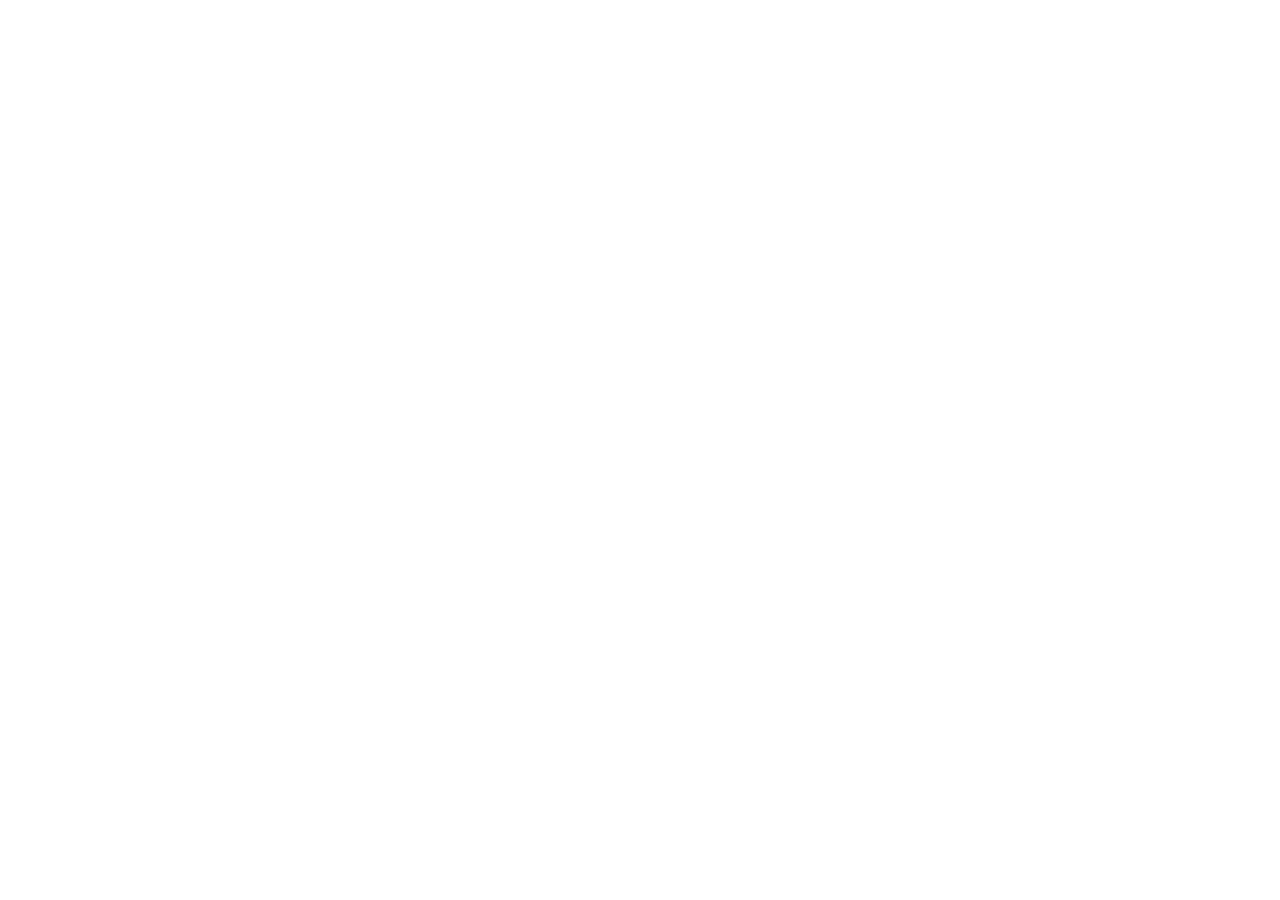
==== index.html @ 32be682d "Updates" ====
<!doctype html>
<html lang="en">
  <head>
    <meta charset="UTF-8" />
     <link rel="icon" type="image/svg+xml" href="/portfolio/vite.svg" />
    <meta name="viewport" content="width=device-width, initial-scale=1.0" />
    <title>Yarovenko Bogdan Portfolio</title>
    <script type="module" crossorigin src="/portfolio/assets/index-DjlrS9gv.js"></script>
    <link rel="modulepreload" crossorigin href="/portfolio/assets/vendor-CPWpJ27s.js">
    <link rel="modulepreload" crossorigin href="/portfolio/assets/vendor-three-BB7l2CHR.js">
    <link rel="modulepreload" crossorigin href="/portfolio/assets/vendor-motion-Dp7m5Ty-.js">
    <link rel="stylesheet" crossorigin href="/portfolio/assets/index-DueS192f.css">
  </head>
  <body>
    <div id="root"></div>
  </body>
</html>
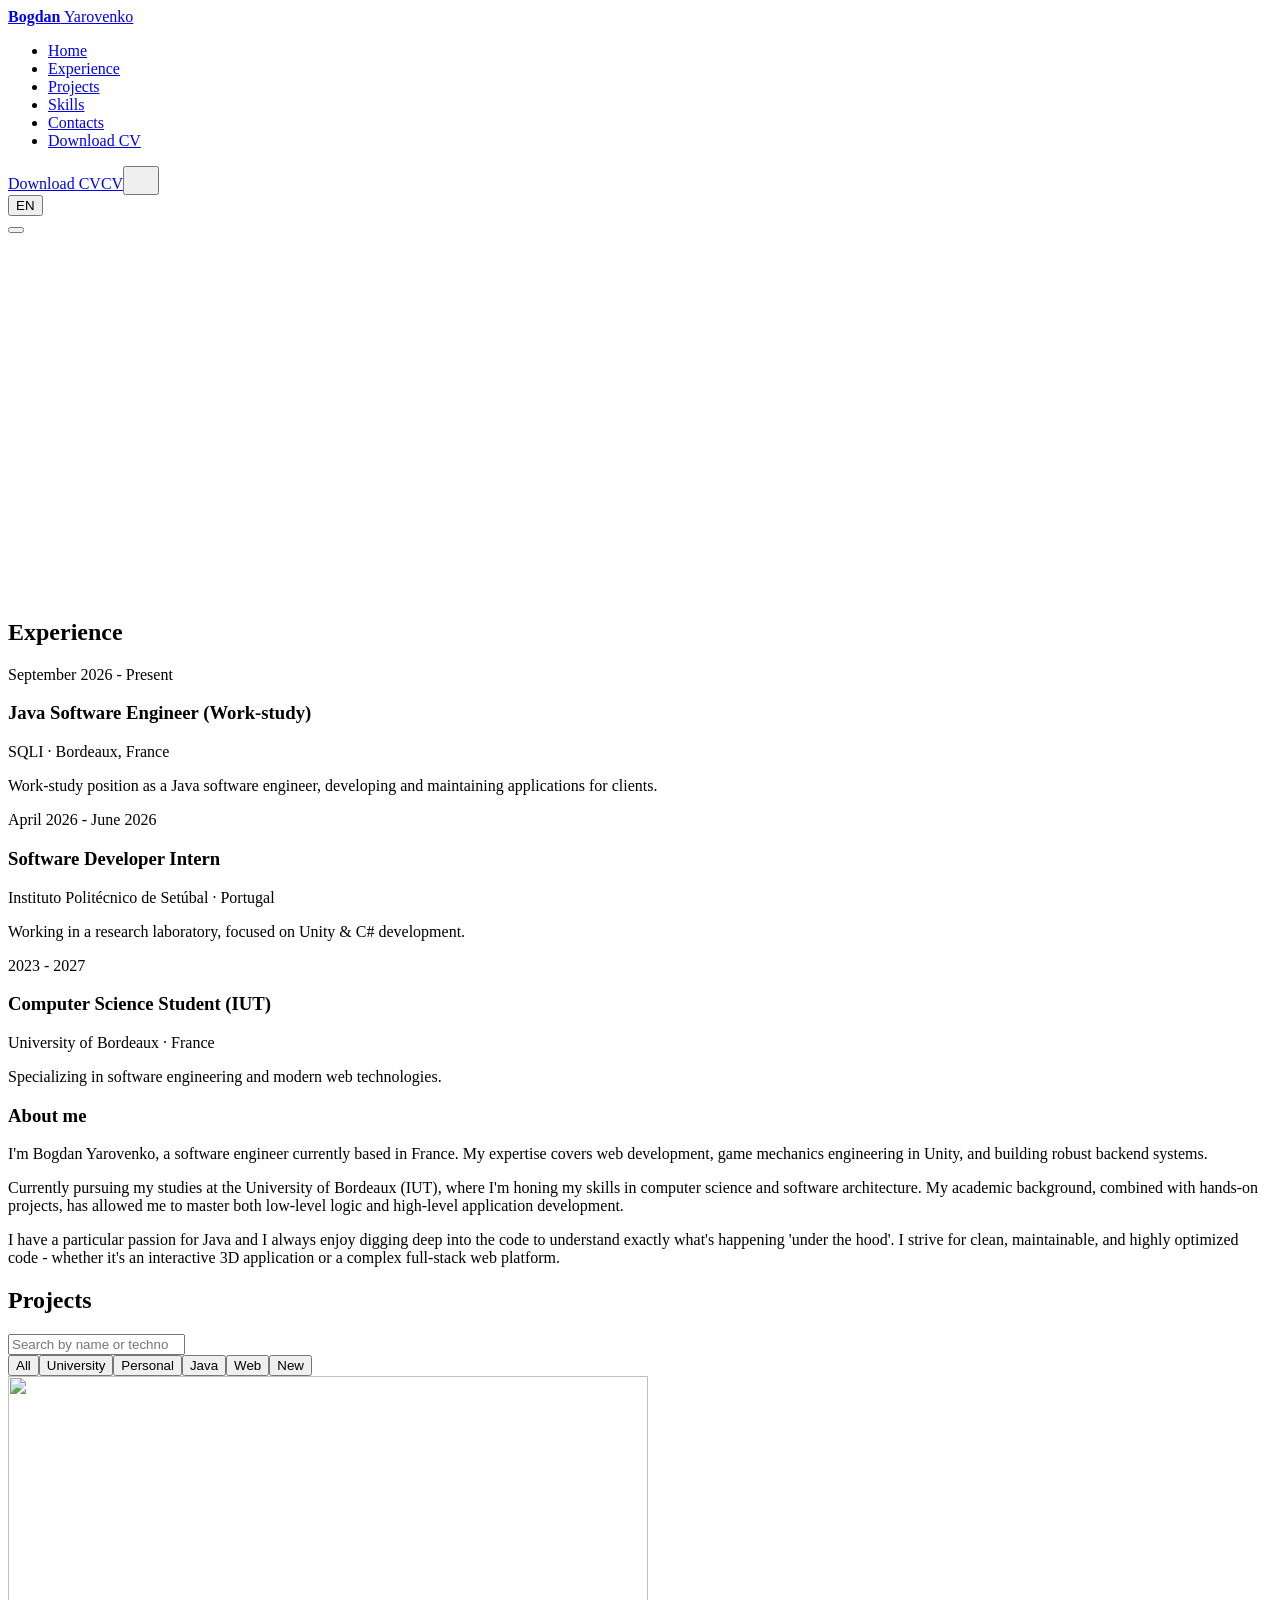
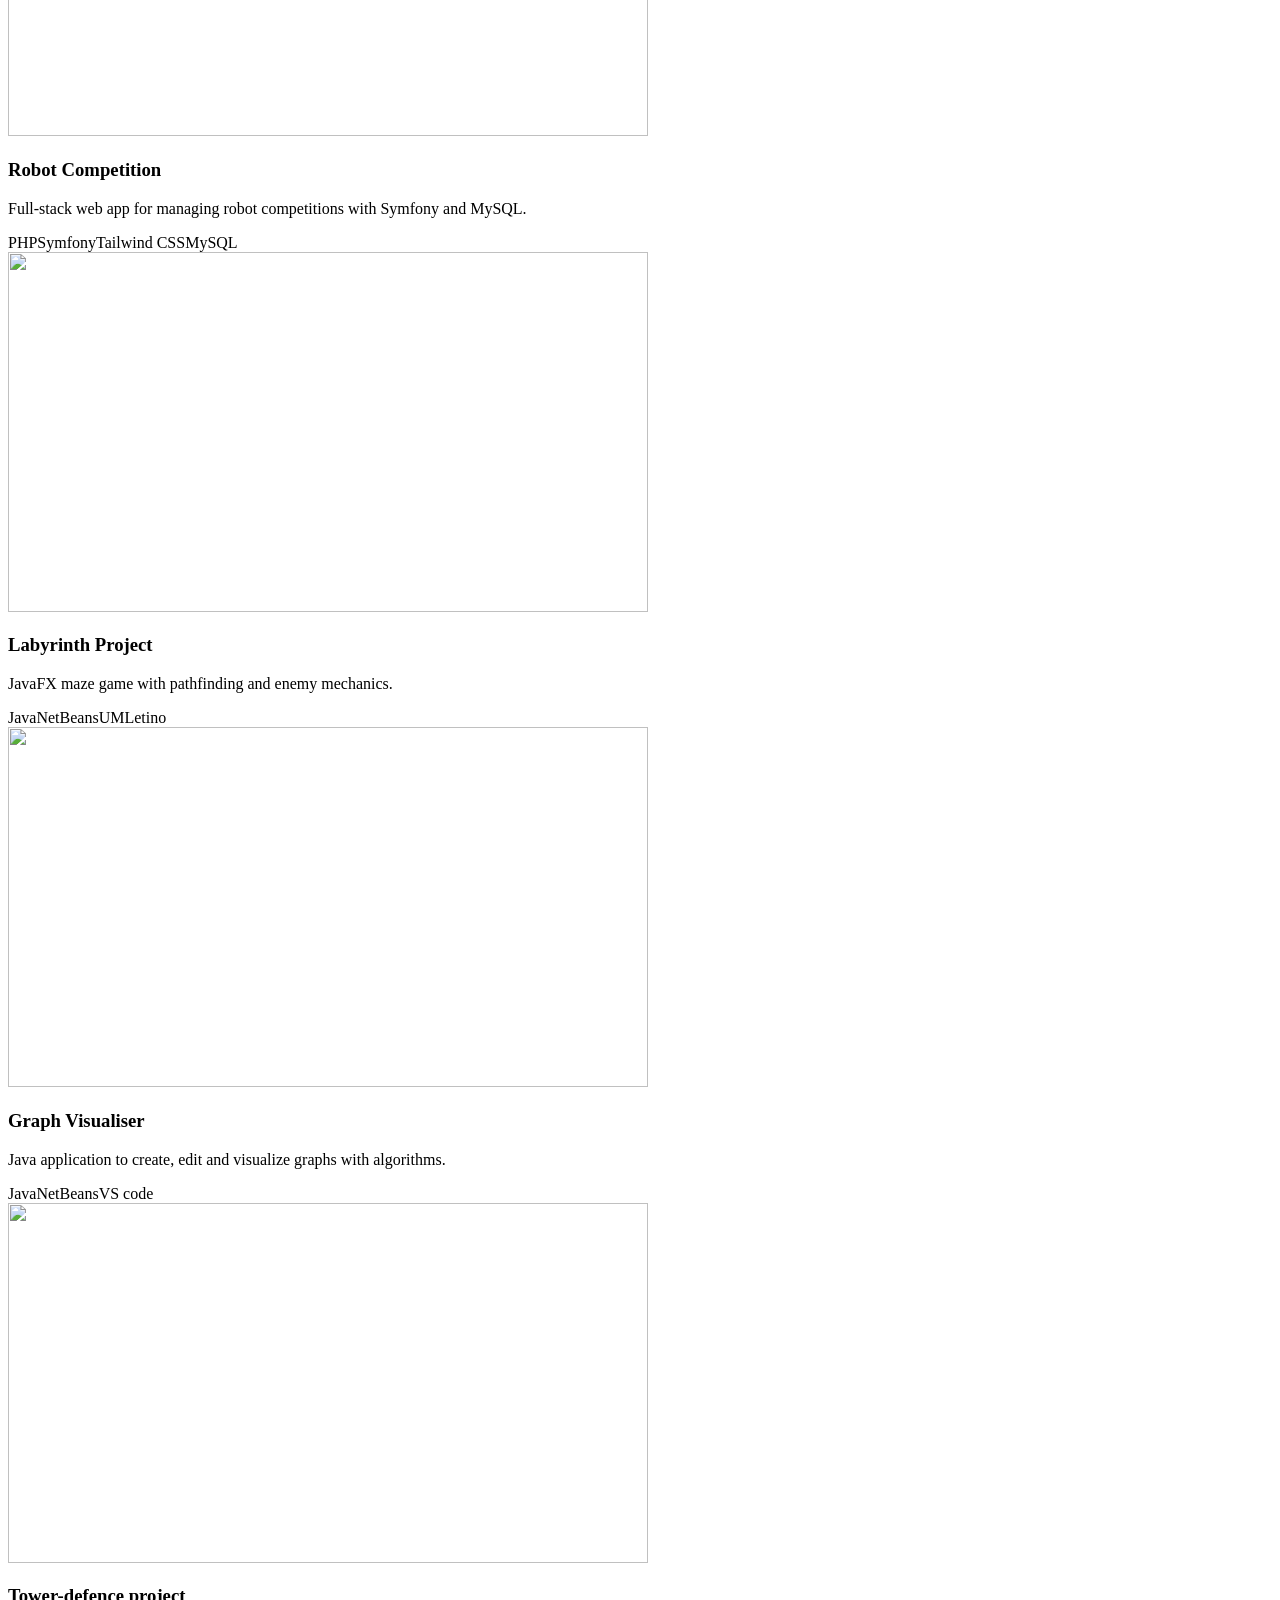
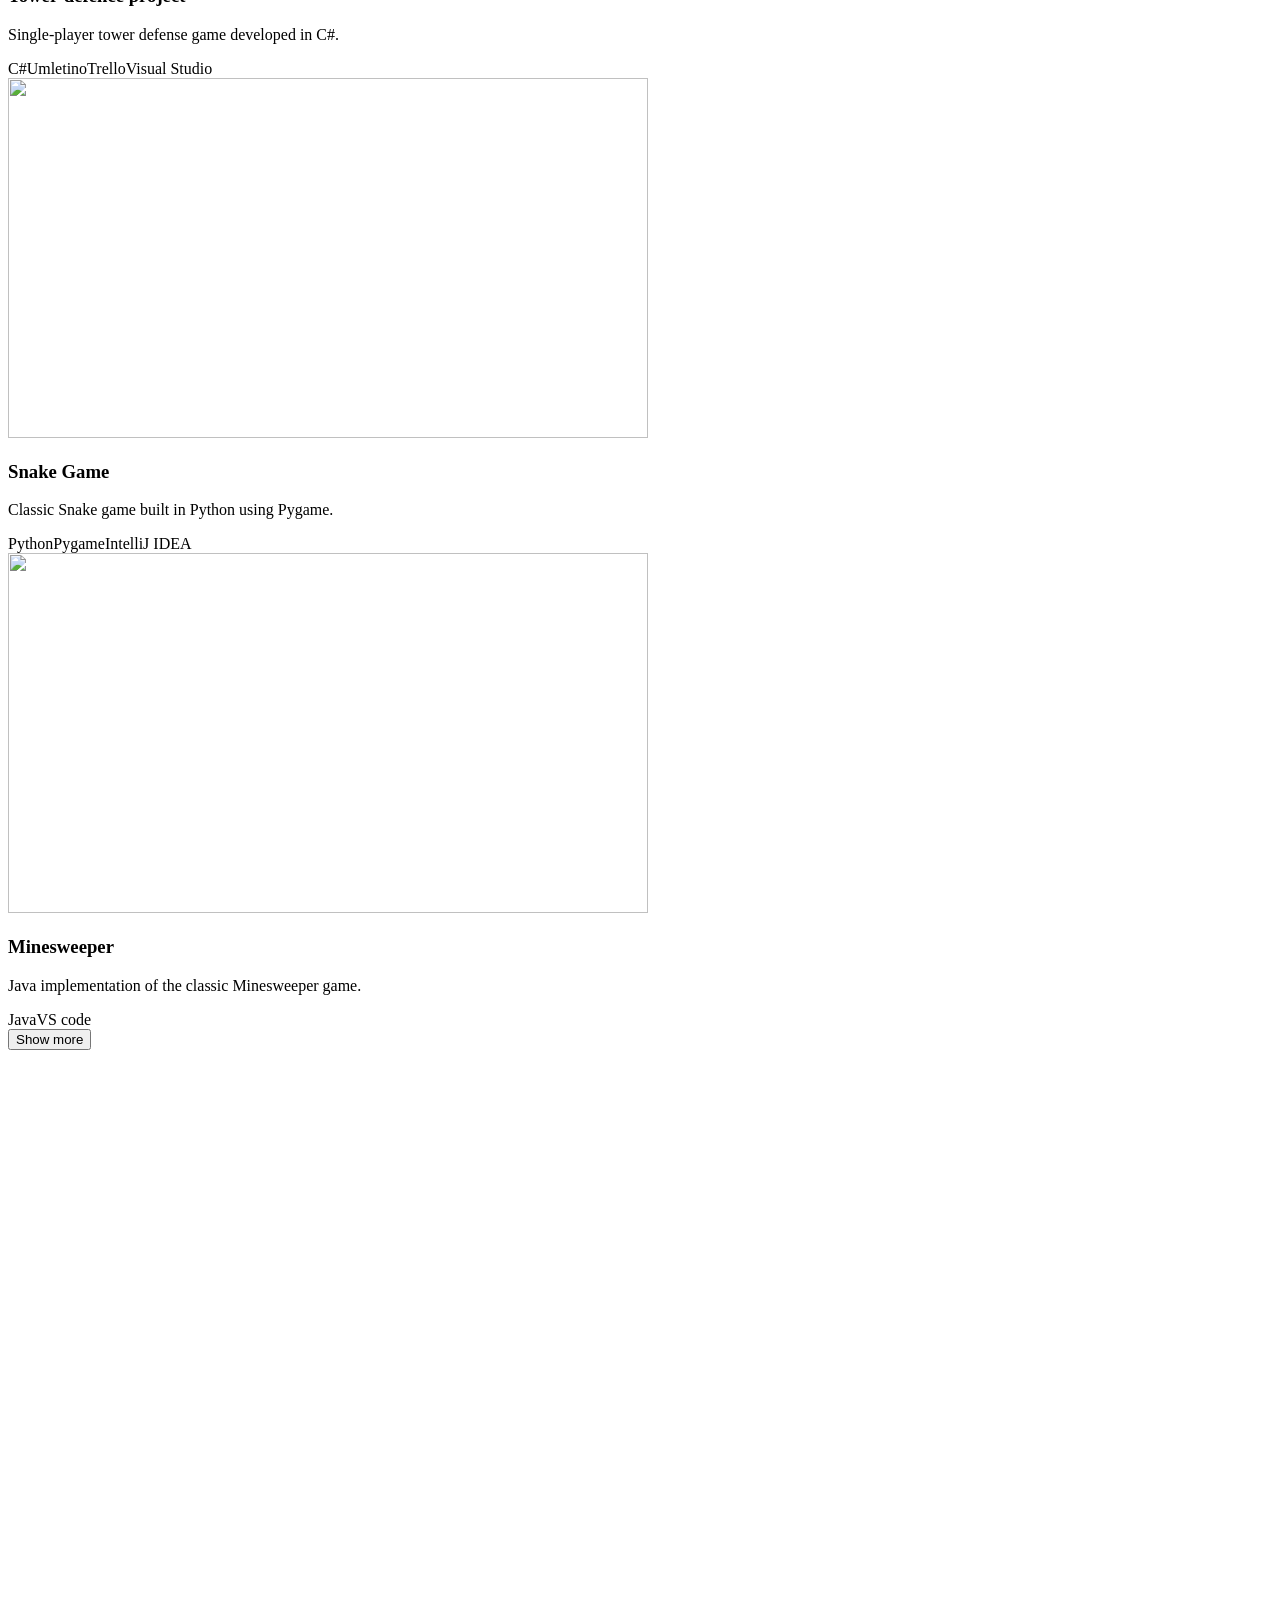
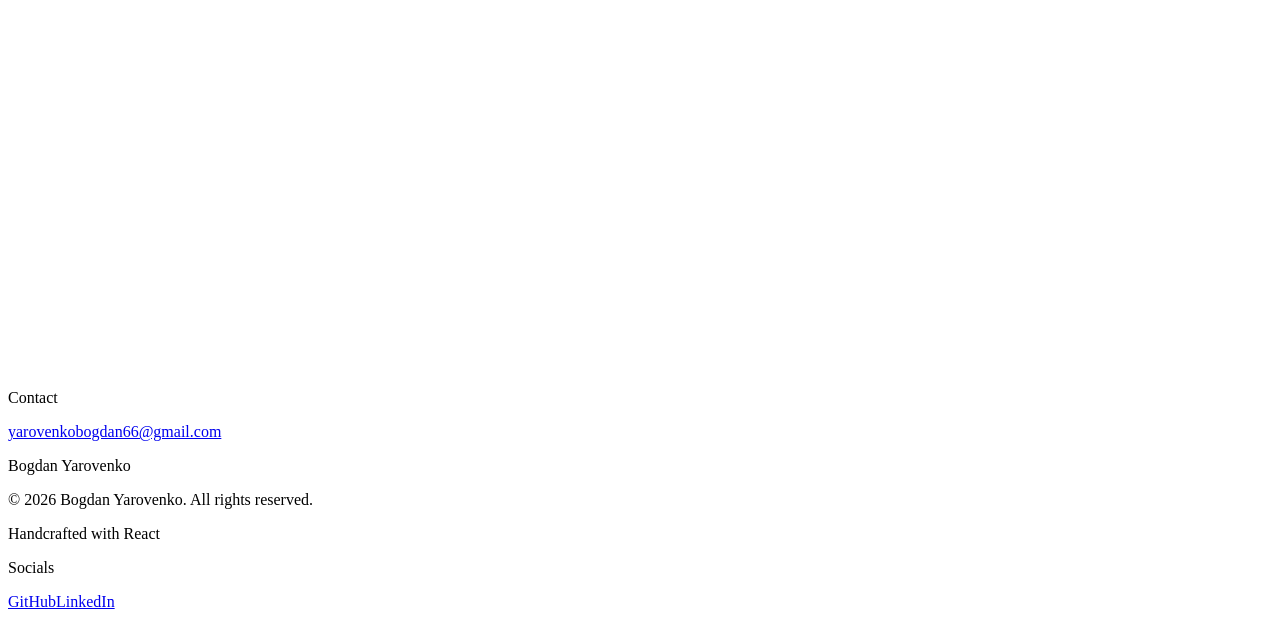
==== commit d0b0ec68: "Updates" ====
--- a/index.html
+++ b/index.html
@@ -2,16 +2,43 @@
 <html lang="en">
   <head>
     <meta charset="UTF-8" />
-     <link rel="icon" type="image/svg+xml" href="/portfolio/vite.svg" />
     <meta name="viewport" content="width=device-width, initial-scale=1.0" />
-    <title>Yarovenko Bogdan Portfolio</title>
-    <script type="module" crossorigin src="/portfolio/assets/index-DjlrS9gv.js"></script>
-    <link rel="modulepreload" crossorigin href="/portfolio/assets/vendor-CPWpJ27s.js">
-    <link rel="modulepreload" crossorigin href="/portfolio/assets/vendor-three-BB7l2CHR.js">
-    <link rel="modulepreload" crossorigin href="/portfolio/assets/vendor-motion-Dp7m5Ty-.js">
-    <link rel="stylesheet" crossorigin href="/portfolio/assets/index-DueS192f.css">
+    <title>Bogdan Yarovenko | Portfolio</title>
+    
+    <meta name="theme-color" content="#f5f5f5" media="(prefers-color-scheme: light)" />
+    <meta name="theme-color" content="#1c1c21" media="(prefers-color-scheme: dark)" />
+    <link rel="icon" type="image/svg+xml" href="/portfolio/favicon.svg" />
+    <link rel="canonical" href="https://bogdanyarovenko.github.io/portfolio/" />
+
+    <!-- Open Graph / social previews (crawlers don't run JS, so these must be static) -->
+    <meta property="og:type" content="website" />
+    <meta property="og:title" content="Bogdan Yarovenko | Portfolio" />
+    <meta property="og:description" content="Projects, skills and contact of Bogdan Yarovenko, software engineering student." />
+    <meta property="og:url" content="https://bogdanyarovenko.github.io/portfolio/" />
+    <meta property="og:image" content="https://bogdanyarovenko.github.io/portfolio/img/projects/portfolio2.webp" />
+    <meta name="twitter:card" content="summary_large_image" />
+
+    <link rel="preconnect" href="https://fonts.googleapis.com" />
+    <link rel="preconnect" href="https://fonts.gstatic.com" crossorigin />
+    <!-- Load fonts without blocking the first paint -->
+    <link rel="stylesheet" href="https://fonts.googleapis.com/css2?family=DM+Sans:wght@400;500;600;700&display=swap" media="print" onload="this.media='all'" />
+
+    <!-- Apply saved / system theme before React loads to avoid a light flash -->
+    <script>
+      try {
+        var t = localStorage.getItem("darkMode");
+        if (t === "dark" || (!t && matchMedia("(prefers-color-scheme: dark)").matches)) {
+          document.documentElement.classList.add("dark");
+        }
+      } catch (e) {}
+    </script>
+    <script type="module" crossorigin src="/portfolio/assets/index-BXDBNCL7.js"></script>
+    <link rel="stylesheet" crossorigin href="/portfolio/assets/index-BDMbwOWL.css">
+      <meta name="description" content="Portfolio of Bogdan Yarovenko, a software engineering student building web apps, games and tools."/>
   </head>
   <body>
-    <div id="root"></div>
+    <noscript>This portfolio needs JavaScript. Contact: yarovenkobogdan66@gmail.com</noscript>
+    <div id="root"><nav class="nav"><div class="container"><div class="nav-row"><a aria-current="page" class="logo active" href="/portfolio" data-discover="true"><strong>Bogdan</strong> Yarovenko</a><ul class="nav-list "><li><a aria-current="page" class="nav-list__link active" href="/portfolio" data-discover="true">Home</a></li><li><a href="#experience" class="nav-list__link">Experience</a></li><li><a href="#projects" class="nav-list__link">Projects</a></li><li><a href="#skills" class="nav-list__link">Skills</a></li><li><a href="#contacts" class="nav-list__link">Contacts</a></li><li class="mobile-cv-item"><a href="/portfolio/img/cv/cv_fr.pdf" class="nav-list__link cv-highlight" download="">Download CV</a></li></ul><div class="nav-tools"><a href="/portfolio/img/cv/cv_fr.pdf" class="nav-cv-btn" download=""><span class="cv-text-full">Download CV</span><span class="cv-text-short">CV</span></a><button class="theme-toggle" aria-label="Switch to dark mode"><div style="transform:none"><svg width="20" height="20" viewBox="0 0 24 24" fill="none" stroke="currentColor" stroke-width="2" stroke-linecap="round" stroke-linejoin="round" style="opacity:0;transform:scale(0.5)"><circle cx="12" cy="12" r="5"></circle><line x1="12" y1="1" x2="12" y2="3"></line><line x1="12" y1="21" x2="12" y2="23"></line><line x1="4.22" y1="4.22" x2="5.64" y2="5.64"></line><line x1="18.36" y1="18.36" x2="19.78" y2="19.78"></line><line x1="1" y1="12" x2="3" y2="12"></line><line x1="21" y1="12" x2="23" y2="12"></line><line x1="4.22" y1="19.78" x2="5.64" y2="18.36"></line><line x1="18.36" y1="5.64" x2="19.78" y2="4.22"></line></svg></div></button><div class="lang-switch"><button class="lang-current" aria-label="EN: Change language" aria-expanded="false">EN</button></div><button class="mobile-menu-btn " aria-label="Toggle menu" aria-expanded="false"><span></span><span></span><span></span></button></div></div></div></nav><main><header id="home" class="header"><div class="header__container"><div class="header__main"><div class="header__content" style="opacity:0;transform:translateX(-50px)"><h1 class="header__name">Bogdan Yarovenko</h1><p class="header__title_sub">Java Software Engineer @ SQLI · Bordeaux</p><p class="header__bio">Work-study software engineer at SQLI and computer science student at the University of Bordeaux. I build web applications, games and tools, with a soft spot for Java.</p><div class="header__actions"><a href="#projects" class="btn btn--primary">View Projects</a><a href="/portfolio/img/cv/cv_fr.pdf" class="btn btn--outline" download="">Download CV</a></div><div class="header__socials"><a href="https://www.linkedin.com/in/bogdan-yarovenko-5085b230b/" target="_blank" rel="noreferrer">LinkedIn</a><span class="separator" aria-hidden="true">/</span><a href="https://github.com/BogdanYarovenko" target="_blank" rel="noreferrer">GitHub</a></div></div><div class="header__visual" style="opacity:0;transform:scale(0.8)"><div class="code-snippet"><div class="code-header"><div class="code-dots"><span class="dot red"></span><span class="dot yellow"></span><span class="dot green"></span></div><span class="code-filename">bogdan_yarovenko.ts</span></div><div class="code-content"><pre><code><span class="keyword">const</span> dev = <!-- -->{<br/>  name: <span class="string">&quot;Bogdan Yarovenko&quot;</span>,<br/>  role: <span class="string">&quot;Java Software Engineer&quot;</span>,<br/>  company: <span class="string">&quot;SQLI&quot;</span>, <span class="comment">// work-study</span><br/>  location: <span class="string">&quot;Bordeaux, France&quot;</span>,<br/>  stack: [<br/>    <span class="string">&quot;Java&quot;</span>, <span class="string">&quot;C#&quot;</span>, <span class="string">&quot;JavaScript&quot;</span>,<br/>    <span class="string">&quot;React&quot;</span>, <span class="string">&quot;Symfony&quot;</span>, <span class="string">&quot;SQL&quot;</span><br/>  ],<br/>}<!-- -->;</code></pre></div></div></div></div></div></header><!--$?--><template id="B:0"></template><div style="padding:40px;text-align:center;color:var(--beige)">Loading...</div><!--/$--></main><footer class="footer"><div class="footer__wrapper"><div class="footer__col"><p class="footer__label">Contact</p><a href="mailto:yarovenkobogdan66@gmail.com" class="footer__link">yarovenkobogdan66@gmail.com</a></div><div class="footer__col footer__col--center"><p class="footer__name">Bogdan Yarovenko</p><p class="footer__copy">© <!-- -->2026<!-- --> Bogdan Yarovenko. <!-- -->All rights reserved.</p><p class="footer__handcrafted">Handcrafted with React</p></div><div class="footer__col footer__col--right"><p class="footer__label">Socials</p><div class="footer__socials"><a href="https://github.com/BogdanYarovenko" class="footer__social-btn" target="_blank" rel="noopener noreferrer">GitHub</a><a href="https://www.linkedin.com/in/bogdan-yarovenko-5085b230b/" class="footer__social-btn" target="_blank" rel="noopener noreferrer">LinkedIn</a></div></div></div></footer><script>requestAnimationFrame(function(){$RT=performance.now()});</script><div hidden id="S:0"><section class="section-about" id="experience"><div class="container"><div class="about-layout"><div class="about-timeline-section"><h2 class="section-title section-title--left">Experience</h2><div class="timeline"><div class="timeline-item"><div class="timeline-dot"></div><div class="timeline-date">September 2026 - Present</div><div class="timeline-info"><h3 class="timeline-role">Java Software Engineer (Work-study)</h3><p class="timeline-company">SQLI<!-- --> · <!-- -->Bordeaux, France</p><p class="timeline-desc">Work-study position as a Java software engineer, developing and maintaining applications for clients.</p></div></div><div class="timeline-item"><div class="timeline-dot"></div><div class="timeline-date">April 2026 - June 2026</div><div class="timeline-info"><h3 class="timeline-role">Software Developer Intern</h3><p class="timeline-company">Instituto Politécnico de Setúbal<!-- --> · <!-- -->Portugal</p><p class="timeline-desc">Working in a research laboratory, focused on Unity &amp; C# development.</p></div></div><div class="timeline-item"><div class="timeline-dot"></div><div class="timeline-date">2023 - 2027</div><div class="timeline-info"><h3 class="timeline-role">Computer Science Student (IUT)</h3><p class="timeline-company">University of Bordeaux<!-- --> · <!-- -->France</p><p class="timeline-desc">Specializing in software engineering and modern web technologies.</p></div></div></div></div><div class="about-content" id="about"><h3 class="about-subtitle">About me</h3><div class="about-description"><p>I'm Bogdan Yarovenko, a software engineer currently based in France. My expertise covers web development, game mechanics engineering in Unity, and building robust backend systems.</p><p>Currently pursuing my studies at the University of Bordeaux (IUT), where I'm honing my skills in computer science and software architecture. My academic background, combined with hands-on projects, has allowed me to master both low-level logic and high-level application development.</p><p>I have a particular passion for Java and I always enjoy digging deep into the code to understand exactly what's happening 'under the hood'. I strive for clean, maintainable, and highly optimized code - whether it's an interactive 3D application or a complex full-stack web platform.</p></div></div></div></div></section><section class="section section-projects" id="projects"><div class="container center-content"><h2 class="title-1">Projects</h2><input type="search" placeholder="Search by name or technology" aria-label="Search by name or technology" class="search-input" value=""/><div class="filter-buttons" role="group" aria-label="Filter projects"><button class="filter-btn active" aria-pressed="true">All</button><button class="filter-btn " aria-pressed="false">University</button><button class="filter-btn " aria-pressed="false">Personal</button><button class="filter-btn " aria-pressed="false">Java</button><button class="filter-btn " aria-pressed="false">Web</button><button class="filter-btn " aria-pressed="false">New</button></div><div class="projects-grid"><div class="project-card" role="button" tabindex="0"><div class="project-image-wrapper"><img src="/portfolio/img/projects/competitionRobots-640.webp" alt="" width="640" height="360" class="project_img" loading="lazy" decoding="async"/></div><div class="project-content"><h3 class="project__title">Robot Competition</h3><p class="project__info">Full-stack web app for managing robot competitions with Symfony and MySQL.</p><div class="project__tech"><span class="tech-badge">PHP</span><span class="tech-badge">Symfony</span><span class="tech-badge">Tailwind CSS</span><span class="tech-badge">MySQL</span></div></div></div><div class="project-card" role="button" tabindex="0"><div class="project-image-wrapper"><img src="/portfolio/img/projects/labyrinthe-640.webp" alt="" width="640" height="360" class="project_img" loading="lazy" decoding="async"/></div><div class="project-content"><h3 class="project__title">Labyrinth Project</h3><p class="project__info">JavaFX maze game with pathfinding and enemy mechanics.</p><div class="project__tech"><span class="tech-badge">Java</span><span class="tech-badge">NetBeans</span><span class="tech-badge">UMLetino</span></div></div></div><div class="project-card" role="button" tabindex="0"><div class="project-image-wrapper"><img src="/portfolio/img/projects/graphEditor-640.webp" alt="" width="640" height="360" class="project_img" loading="lazy" decoding="async"/></div><div class="project-content"><h3 class="project__title">Graph Visualiser</h3><p class="project__info">Java application to create, edit and visualize graphs with algorithms.</p><div class="project__tech"><span class="tech-badge">Java</span><span class="tech-badge">NetBeans</span><span class="tech-badge">VS code</span></div></div></div><div class="project-card" role="button" tabindex="0"><div class="project-image-wrapper"><img src="/portfolio/img/projects/academyOfDoom-640.webp" alt="" width="640" height="360" class="project_img" loading="lazy" decoding="async"/></div><div class="project-content"><h3 class="project__title">Tower-defence project</h3><p class="project__info">Single-player tower defense game developed in C#.</p><div class="project__tech"><span class="tech-badge">C#</span><span class="tech-badge">Umletino</span><span class="tech-badge">Trello</span><span class="tech-badge">Visual Studio</span></div></div></div><div class="project-card" role="button" tabindex="0"><div class="project-image-wrapper"><img src="/portfolio/img/projects/SnakeGame-640.webp" alt="" width="640" height="360" class="project_img" loading="lazy" decoding="async"/></div><div class="project-content"><h3 class="project__title">Snake Game</h3><p class="project__info">Classic Snake game built in Python using Pygame.</p><div class="project__tech"><span class="tech-badge">Python</span><span class="tech-badge">Pygame</span><span class="tech-badge">IntelliJ IDEA</span></div></div></div><div class="project-card" role="button" tabindex="0"><div class="project-image-wrapper"><img src="/portfolio/img/projects/minesweaper-640.webp" alt="" width="640" height="360" class="project_img" loading="lazy" decoding="async"/></div><div class="project-content"><h3 class="project__title">Minesweeper</h3><p class="project__info">Java implementation of the classic Minesweeper game.</p><div class="project__tech"><span class="tech-badge">Java</span><span class="tech-badge">VS code</span></div></div></div></div><div class="projects-more"><button class="filter-btn">Show more</button></div></div></section><section class="section" id="skills"><div style="opacity:0;transform:translateY(-20px)"><h2 class="title-1">Skills</h2></div><div class="container-skills" style="opacity:0"><div class="skills-box" style="opacity:0;transform:translateY(20px)"><h3 class="title-2">Programming Languages</h3><ul class="skills"><li class="skill"><div class="skill__icon-wrapper"><img src="/portfolio/img/icons/js.webp" alt="" class="skills__img" loading="lazy"/></div><h4 class="skill__title">JavaScript</h4></li><li class="skill"><div class="skill__icon-wrapper"><img src="/portfolio/img/icons/html.webp" alt="" class="skills__img" loading="lazy"/></div><h4 class="skill__title">HTML</h4></li><li class="skill"><div class="skill__icon-wrapper"><img src="/portfolio/img/icons/css.webp" alt="" class="skills__img" loading="lazy"/></div><h4 class="skill__title">CSS</h4></li><li class="skill"><div class="skill__icon-wrapper"><img src="/portfolio/img/icons/csharp.webp" alt="" class="skills__img" loading="lazy"/></div><h4 class="skill__title">C#</h4></li><li class="skill"><div class="skill__icon-wrapper"><img src="/portfolio/img/icons/java.webp" alt="" class="skills__img" loading="lazy"/></div><h4 class="skill__title">Java</h4></li><li class="skill"><div class="skill__icon-wrapper"><img src="/portfolio/img/icons/sql.webp" alt="" class="skills__img" loading="lazy"/></div><h4 class="skill__title">SQL</h4></li><li class="skill"><div class="skill__icon-wrapper"><img src="/portfolio/img/icons/python.webp" alt="" class="skills__img" loading="lazy"/></div><h4 class="skill__title">Python</h4></li><li class="skill"><div class="skill__icon-wrapper"><img src="/portfolio/img/icons/php-icon.webp" alt="" class="skills__img" loading="lazy"/></div><h4 class="skill__title">PHP</h4></li></ul></div><div class="skills-box" style="opacity:0;transform:translateY(20px)"><h3 class="title-2">Frameworks &amp; Libraries</h3><ul class="skills"><li class="skill"><div class="skill__icon-wrapper"><img src="/portfolio/img/icons/react.webp" alt="" class="skills__img" loading="lazy"/></div><h4 class="skill__title">React</h4></li><li class="skill"><div class="skill__icon-wrapper"><img src="/portfolio/img/icons/Pandas.webp" alt="" class="skills__img" loading="lazy"/></div><h4 class="skill__title">Pandas</h4></li><li class="skill"><div class="skill__icon-wrapper"><img src="/portfolio/img/icons/NumPy.webp" alt="" class="skills__img" loading="lazy"/></div><h4 class="skill__title">NumPy</h4></li><li class="skill"><div class="skill__icon-wrapper"><img src="/portfolio/img/icons/Matplotlib.webp" alt="" class="skills__img" loading="lazy"/></div><h4 class="skill__title">Matplotlib</h4></li><li class="skill"><div class="skill__icon-wrapper"><img src="/portfolio/img/icons/symfony-icon.webp" alt="" class="skills__img" loading="lazy"/></div><h4 class="skill__title">Symfony</h4></li><li class="skill"><div class="skill__icon-wrapper"><img src="/portfolio/img/icons/tailwind.webp" alt="" class="skills__img" loading="lazy"/></div><h4 class="skill__title">Tailwind CSS</h4></li></ul></div><div class="skills-box" style="opacity:0;transform:translateY(20px)"><h3 class="title-2">Development Tools</h3><ul class="skills"><li class="skill"><div class="skill__icon-wrapper"><img src="/portfolio/img/icons/vsCode.webp" alt="" class="skills__img" loading="lazy"/></div><h4 class="skill__title">VS Code</h4></li><li class="skill"><div class="skill__icon-wrapper"><img src="/portfolio/img/icons/git.webp" alt="" class="skills__img" loading="lazy"/></div><h4 class="skill__title">Git</h4></li><li class="skill"><div class="skill__icon-wrapper"><img src="/portfolio/img/icons/github-light.webp" alt="" class="skills__img light-only" loading="lazy"/><img src="/portfolio/img/icons/github-dark.webp" alt="" class="skills__img dark-only" loading="lazy"/></div><h4 class="skill__title">Github</h4></li><li class="skill"><div class="skill__icon-wrapper"><img src="/portfolio/img/icons/netbeans.webp" alt="" class="skills__img" loading="lazy"/></div><h4 class="skill__title">NetBeans</h4></li><li class="skill"><div class="skill__icon-wrapper"><img src="/portfolio/img/icons/vs.webp" alt="" class="skills__img" loading="lazy"/></div><h4 class="skill__title">Visual Studio</h4></li><li class="skill"><div class="skill__icon-wrapper"><img src="/portfolio/img/icons/IntelliJ_IDEA_Icon.svg_.webp" alt="" class="skills__img" loading="lazy"/></div><h4 class="skill__title">IntelliJ IDEA</h4></li></ul></div><div class="skills-box" style="opacity:0;transform:translateY(20px)"><h3 class="title-2">Project &amp; Design Tools</h3><ul class="skills"><li class="skill"><div class="skill__icon-wrapper"><img src="/portfolio/img/icons/figma.webp" alt="" class="skills__img" loading="lazy"/></div><h4 class="skill__title">Figma</h4></li><li class="skill"><div class="skill__icon-wrapper"><img src="/portfolio/img/icons/notion.webp" alt="" class="skills__img" loading="lazy"/></div><h4 class="skill__title">Notion</h4></li><li class="skill"><div class="skill__icon-wrapper"><img src="/portfolio/img/icons/Swagger.webp" alt="" class="skills__img" loading="lazy"/></div><h4 class="skill__title">Swagger</h4></li><li class="skill"><div class="skill__icon-wrapper"><img src="/portfolio/img/icons/Trello.webp" alt="" class="skills__img" loading="lazy"/></div><h4 class="skill__title">Trello</h4></li><li class="skill"><div class="skill__icon-wrapper"><img src="/portfolio/img/icons/UMLetino.webp" alt="" class="skills__img" loading="lazy"/></div><h4 class="skill__title">UMLetino</h4></li></ul></div></div></section><section class="section-contact" id="contacts"><div class="container"><div class="contact-layout"><div class="contact-info" style="opacity:0;transform:translateX(-30px)"><h2 class="contact-title">Let&#x27;s connect</h2><p class="contact-subtitle">Currently open to new opportunities and collaborations. Feel free to reach out!</p><div class="contact-methods"><a href="mailto:yarovenkobogdan66@gmail.com" class="contact-link"><svg class="icon" aria-hidden="true" width="20" height="20" viewBox="0 0 24 24" fill="none" stroke="currentColor" stroke-width="2" stroke-linecap="round" stroke-linejoin="round"><rect x="2" y="4" width="20" height="16" rx="2"></rect><path d="m22 7-10 6L2 7"></path></svg> yarovenkobogdan66@gmail.com</a><a href="https://wa.me/33781512285" target="_blank" rel="noreferrer" class="contact-link"><svg class="icon" aria-hidden="true" width="20" height="20" viewBox="0 0 24 24" fill="none" stroke="currentColor" stroke-width="2" stroke-linecap="round" stroke-linejoin="round"><path d="M21 11.5a8.4 8.4 0 0 1-12.6 7.3L3 20l1.3-5.1A8.4 8.4 0 1 1 21 11.5z"></path></svg> <!-- -->WhatsApp</a></div><div class="contact-social-grid"><a href="https://www.linkedin.com/in/bogdan-yarovenko-5085b230b/" target="_blank" rel="noreferrer" class="social-badge">LinkedIn</a><a href="https://github.com/BogdanYarovenko" target="_blank" rel="noreferrer" class="social-badge">GitHub</a></div></div><div class="contact-form-wrapper" style="opacity:0;transform:translateX(30px)"><h3 class="form-title">Send a Message</h3><form class="contact-form"><div class="form-group"><input type="text" id="name" required="" placeholder=" " name="name"/><label for="name">Your Name</label></div><div class="form-group"><input type="email" id="email" required="" placeholder=" " name="email"/><label for="email">Your Email</label></div><div class="form-group"><textarea id="message" name="message" required="" rows="5" placeholder=" "></textarea><label for="message">Your Message</label></div><button type="submit" class="btn btn--submit ">Send Message</button><p class="form-status" role="status" aria-live="polite"></p></form></div></div></div></section></div><script>$RB=[];$RV=function(a){$RT=performance.now();for(var b=0;b<a.length;b+=2){var c=a[b],e=a[b+1];null!==e.parentNode&&e.parentNode.removeChild(e);var f=c.parentNode;if(f){var g=c.previousSibling,h=0;do{if(c&&8===c.nodeType){var d=c.data;if("/$"===d||"/&"===d)if(0===h)break;else h--;else"$"!==d&&"$?"!==d&&"$~"!==d&&"$!"!==d&&"&"!==d||h++}d=c.nextSibling;f.removeChild(c);c=d}while(c);for(;e.firstChild;)f.insertBefore(e.firstChild,c);g.data="$";g._reactRetry&&requestAnimationFrame(g._reactRetry)}}a.length=0};
+$RC=function(a,b){if(b=document.getElementById(b))(a=document.getElementById(a))?(a.previousSibling.data="$~",$RB.push(a,b),2===$RB.length&&("number"!==typeof $RT?requestAnimationFrame($RV.bind(null,$RB)):(a=performance.now(),setTimeout($RV.bind(null,$RB),2300>a&&2E3<a?2300-a:$RT+300-a)))):b.parentNode.removeChild(b)};$RC("B:0","S:0")</script></div>
   </body>
 </html>
